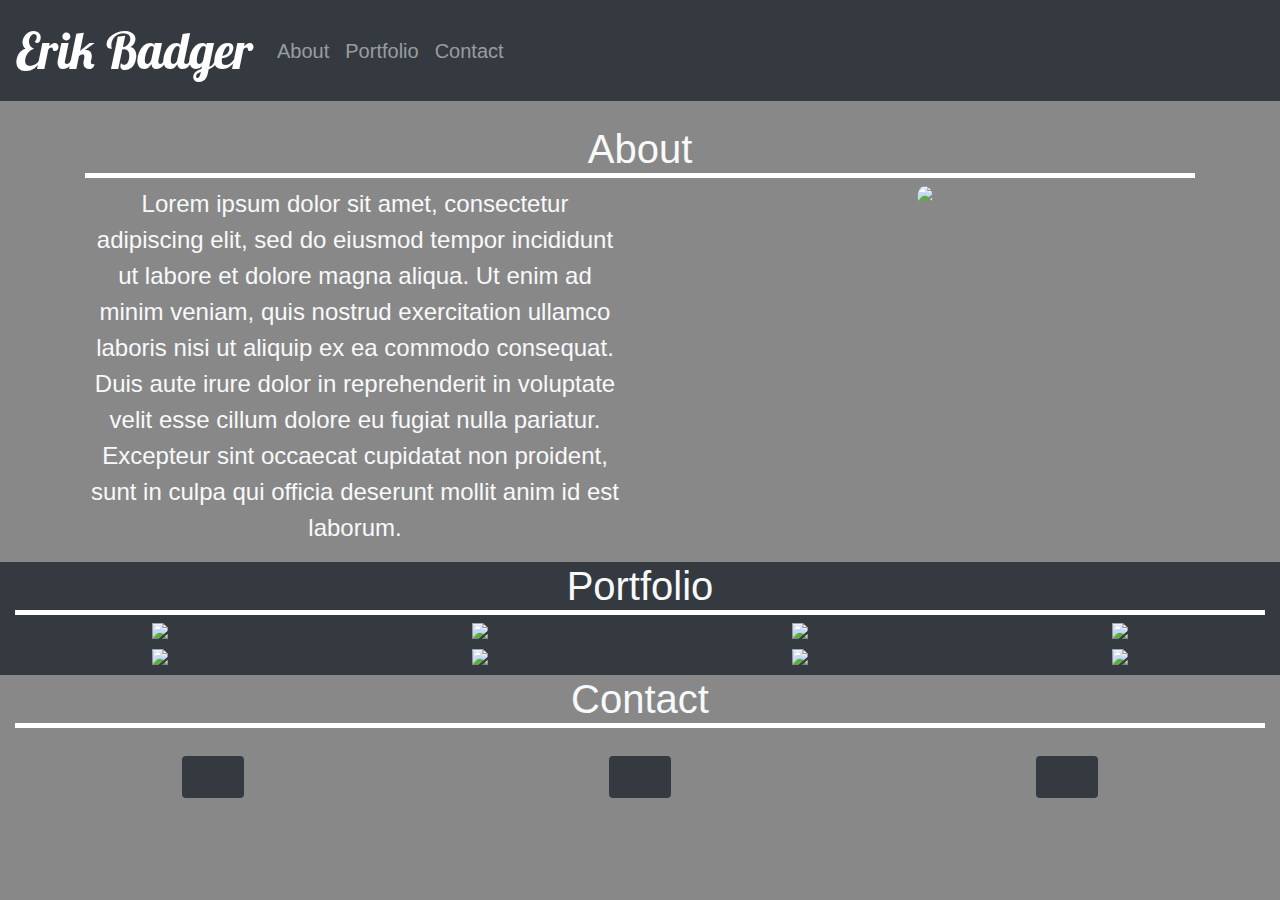
==== index.html @ a5e83324 "Initial commit" ====
<!DOCTYPE html>
<html lang="en" >

<head>
  <meta charset="UTF-8">
  <title>Portfolio</title>
  
  
  <link rel='stylesheet prefetch' href='https://cdnjs.cloudflare.com/ajax/libs/twitter-bootstrap/4.0.0-beta.2/css/bootstrap.css'>

      <link rel="stylesheet" href="css/style.css">

  
</head>

<body>

  <script src="https://use.fontawesome.com/74ee1ccf0f.js"></script>

<nav class="navbar navbar-expand-lg navbar-dark bg-dark">
  <a class="navbar-brand" href="#">Erik Badger</a>
  <button class="navbar-toggler" type="button" data-toggle="collapse" data-target="#navbarText" aria-controls="navbarText" aria-expanded="false" aria-label="Toggle navigation">
    <span class="navbar-toggler-icon"></span>
  </button>
  <div class="collapse navbar-collapse" id="navbarText">
    <ul class="navbar-nav mr-auto">
      <li class="nav-item">
        <a class="nav-link" href="#about">About</a>
      </li>
      <li class="nav-item">
        <a class="nav-link" href="#portfolio">Portfolio</a>
      </li>
      <li class="nav-item">
        <a class="nav-link" href="#contact">Contact</a>
      </li>
    </ul>
  </div>
</nav>

<br>
<div class="container text-center bg-muted" id="about">
  <h1 class="text-light">About</h1>
  <div class="top-page">
    <div class="row">
      <div class="col-md-6">
        <p class="bio text-light">
          Lorem ipsum dolor sit amet, consectetur adipiscing elit, sed do eiusmod tempor incididunt ut labore et dolore magna aliqua. Ut enim ad minim veniam, quis nostrud exercitation ullamco laboris nisi ut aliquip ex ea commodo consequat. Duis aute irure dolor in reprehenderit in voluptate velit esse cillum dolore eu fugiat nulla pariatur. Excepteur sint occaecat cupidatat non proident, sunt in culpa qui officia deserunt mollit anim id est laborum.</p>
      </div>
      <div class="col-md-6">
        <img class="thumbnail rounded-circle" src="https://scontent.ffsd1-1.fna.fbcdn.net/v/t1.0-9/10361975_535827419889575_6280887407457713250_n.jpg?oh=978cc25ca84e6f5e1d9b51c918aa1184&oe=5AE04E60">
      </div>
    </div>
  </div>
</div>
    
<div class="container-fluid bg-dark text-light text-center" id="portfolio">
  <h1>Portfolio</h1>
  <div class="row">
    <div class="col-md-3">
      <img "img-fluid" src="https://dummyimage.com/mediumrectangle/222222/eeeeee">
      <br>
      <img "img-fluid" src="https://dummyimage.com/mediumrectangle/222222/eeeeee">
    </div>
    <div class="col-md-3">
      <img "img-fluid" src="https://dummyimage.com/mediumrectangle/222222/eeeeee">
      <br>
      <img "img-fluid" src="https://dummyimage.com/mediumrectangle/222222/eeeeee">
    </div>
    <div class="col-md-3">
      <img "img-fluid" src="https://dummyimage.com/mediumrectangle/222222/eeeeee">
      <br>
      <img "img-fluid" src="https://dummyimage.com/mediumrectangle/222222/eeeeee">
    </div>
    <div class="col-md-3">
      <img "img-fluid" src="https://dummyimage.com/mediumrectangle/222222/eeeeee">
      <br>
      <img "img-fluid" src="https://dummyimage.com/mediumrectangle/222222/eeeeee">
    </div>
  </div>
</div>

<div class="container-fluid bg-muted text-light text-center" id="contact">
  <h1>Contact</h1>
  <div class="row">
    <div class="col-md-4">
      <a class="btn bg-dark text-light fa fa-facebook fa-3x" href="https://www.facebook.com/erik.badger.16" target="_blank">
        </a>
    </div>
    <div class="col-md-4">
      <a class="btn bg-dark text-light fa fa-twitter fa-3x" href="https://twitter.com/Erikbadger2" target="_blank"></a>
    </div>
    <div class="col-md-4">
      <a class="btn bg-dark text-light fa fa-free-code-camp fa-3x" href="https://www.freecodecamp.org/fcc67d1efe6-d6bc-4927-be46-16e4fe86e63d" target="_blank"></a>
    </div>
  </div>
</div>
  
  

    <script  src="js/index.js"></script>




</body>

</html>
---- css/style.css ----
@import url('https://fonts.googleapis.com/css?family=Bitter|Lobster');
body{
  background-color:#888888;
}
.navbar-brand{
  font-family:'Lobster';
  font-size:50px;
}
.nav-item{
  font-size:20px;
}
.thumbnail{
  width:250px;
}
.bio{
  font-size:24px;
}
h1{
  border-bottom:5px solid white;
}
.btn{
  padding:20px 30px;
  margin:20px;
}
img{padding-bottom:10px;}
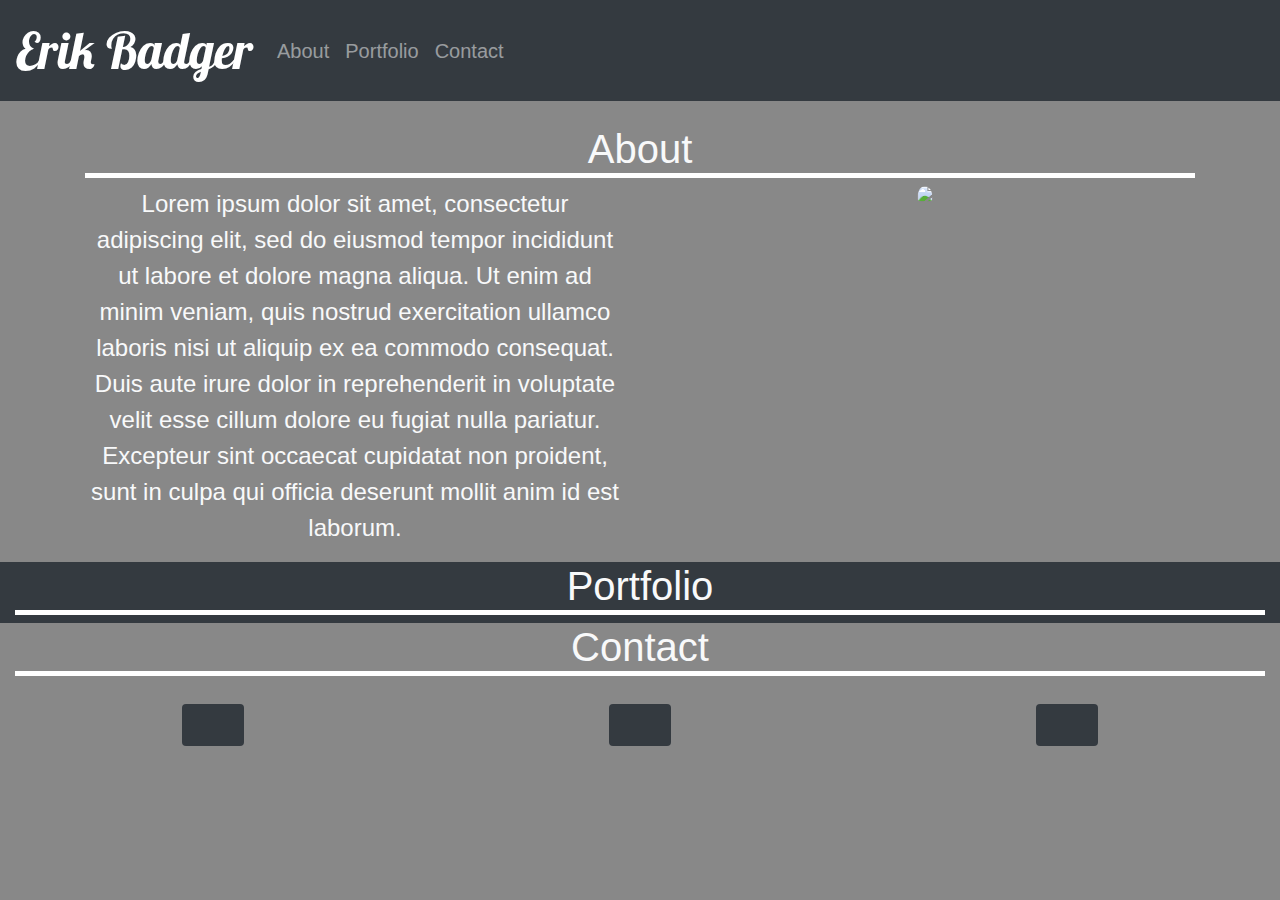
==== commit e0ff29b0: "Commented out portfolio images" ====
--- a/index.html
+++ b/index.html
@@ -4,13 +4,13 @@
 <head>
   <meta charset="UTF-8">
   <title>Portfolio</title>
-  
-  
+
+
   <link rel='stylesheet prefetch' href='https://cdnjs.cloudflare.com/ajax/libs/twitter-bootstrap/4.0.0-beta.2/css/bootstrap.css'>
 
       <link rel="stylesheet" href="css/style.css">
 
-  
+
 </head>
 
 <body>
@@ -52,11 +52,11 @@
     </div>
   </div>
 </div>
-    
+
 <div class="container-fluid bg-dark text-light text-center" id="portfolio">
   <h1>Portfolio</h1>
   <div class="row">
-    <div class="col-md-3">
+    <!--<div class="col-md-3">
       <img "img-fluid" src="https://dummyimage.com/mediumrectangle/222222/eeeeee">
       <br>
       <img "img-fluid" src="https://dummyimage.com/mediumrectangle/222222/eeeeee">
@@ -76,6 +76,7 @@
       <br>
       <img "img-fluid" src="https://dummyimage.com/mediumrectangle/222222/eeeeee">
     </div>
+  -->
   </div>
 </div>
 
@@ -94,8 +95,8 @@
     </div>
   </div>
 </div>
-  
-  
+
+
 
     <script  src="js/index.js"></script>
 
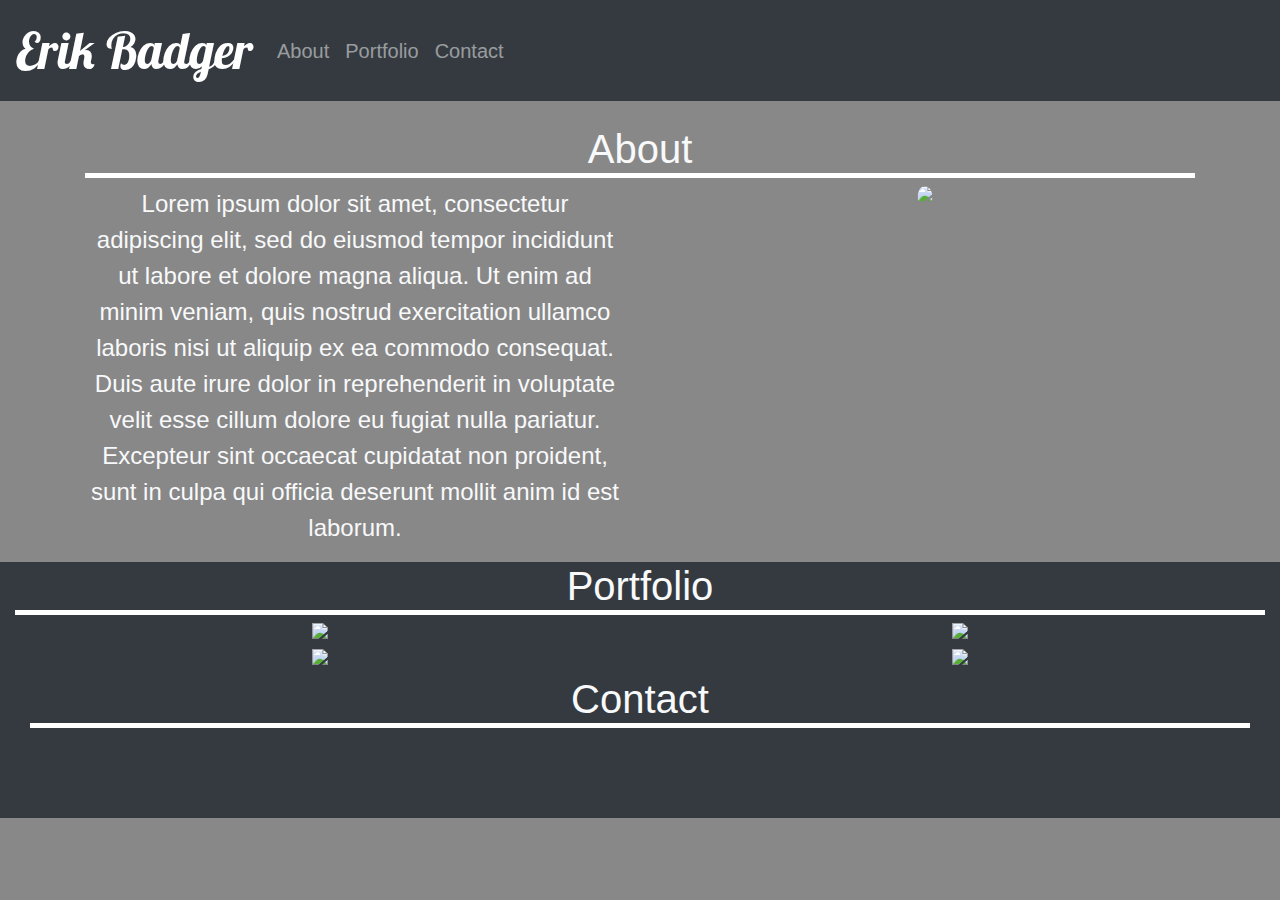
==== commit d86676df: "Changed portfolio pictures to 6col" ====
--- a/index.html
+++ b/index.html
@@ -56,27 +56,17 @@
 <div class="container-fluid bg-dark text-light text-center" id="portfolio">
   <h1>Portfolio</h1>
   <div class="row">
-    <!--<div class="col-md-3">
+    <div class="col-md-6">
       <img "img-fluid" src="https://dummyimage.com/mediumrectangle/222222/eeeeee">
       <br>
       <img "img-fluid" src="https://dummyimage.com/mediumrectangle/222222/eeeeee">
     </div>
-    <div class="col-md-3">
+    <div class="col-md-6">
       <img "img-fluid" src="https://dummyimage.com/mediumrectangle/222222/eeeeee">
       <br>
       <img "img-fluid" src="https://dummyimage.com/mediumrectangle/222222/eeeeee">
-    </div>
-    <div class="col-md-3">
-      <img "img-fluid" src="https://dummyimage.com/mediumrectangle/222222/eeeeee">
-      <br>
-      <img "img-fluid" src="https://dummyimage.com/mediumrectangle/222222/eeeeee">
-    </div>
-    <div class="col-md-3">
-      <img "img-fluid" src="https://dummyimage.com/mediumrectangle/222222/eeeeee">
-      <br>
-      <img "img-fluid" src="https://dummyimage.com/mediumrectangle/222222/eeeeee">
-    </div>
-  -->
+
+
   </div>
 </div>
 
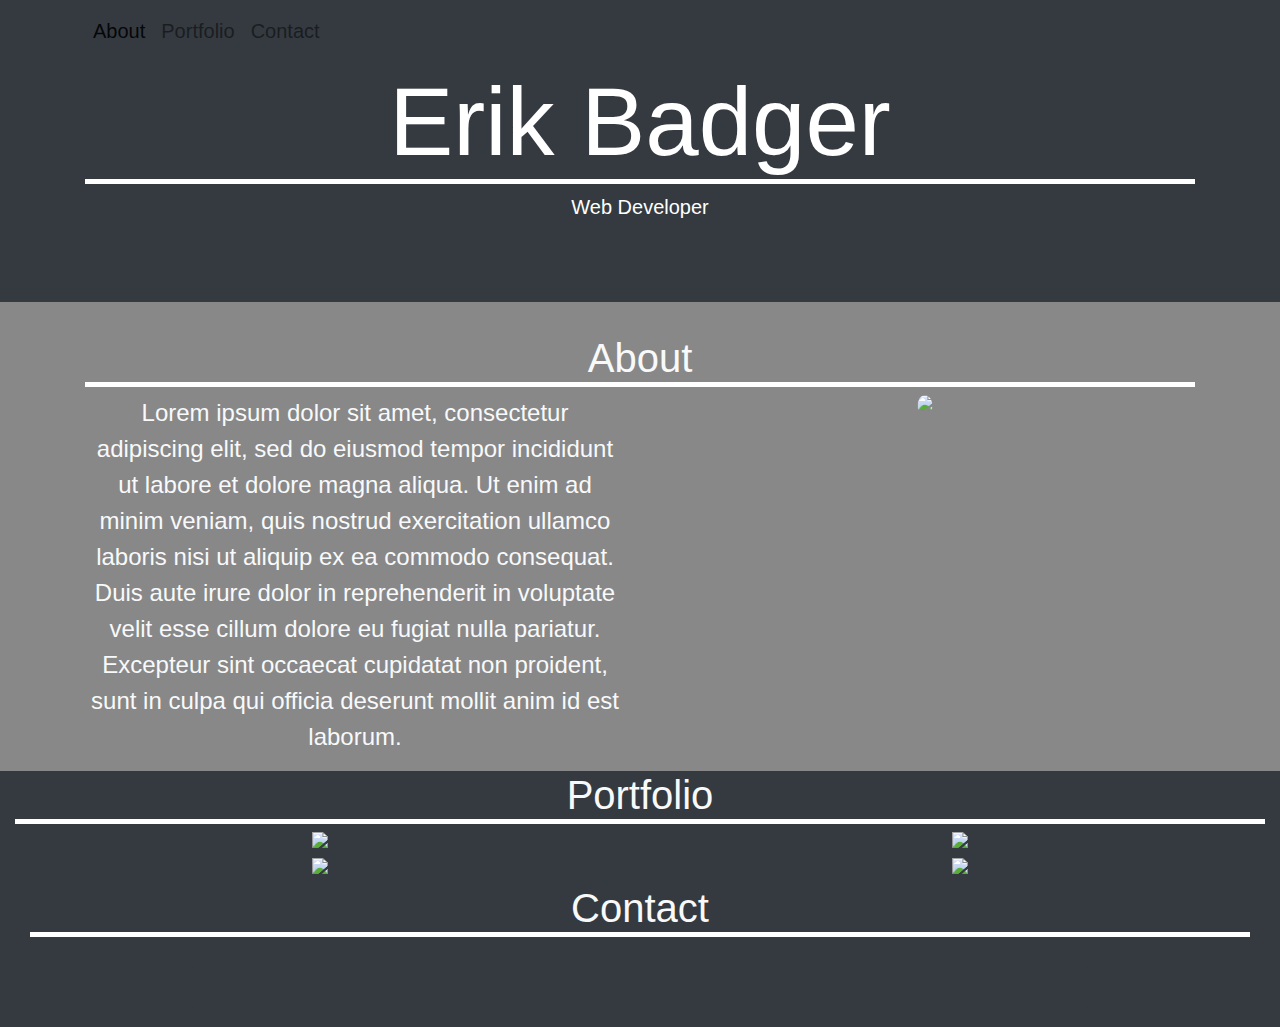
==== commit 4f5d5cfa: "Fixed navbar and jumbostron" ====
--- a/index.html
+++ b/index.html
@@ -5,7 +5,10 @@
   <meta charset="UTF-8">
   <title>Portfolio</title>
 
+  <script type="text/javascript" src="test.js"></script>
 
+  <script src="https://code.jquery.com/jquery-3.1.1.slim.min.js" integrity="sha384-A7FZj7v+d/sdmMqp/nOQwliLvUsJfDHW+k9Omg/a/EheAdgtzNs3hpfag6Ed950n" crossorigin="anonymous"></script>
+  <script src="https://cdnjs.cloudflare.com/ajax/libs/tether/1.4.0/js/tether.min.js" integrity="sha384-DztdAPBWPRXSA/3eYEEUWrWCy7G5KFbe8fFjk5JAIxUYHKkDx6Qin1DkWx51bBrb" crossorigin="anonymous"></script>
   <link rel='stylesheet prefetch' href='https://cdnjs.cloudflare.com/ajax/libs/twitter-bootstrap/4.0.0-beta.2/css/bootstrap.css'>
 
       <link rel="stylesheet" href="css/style.css">
@@ -15,29 +18,30 @@
 
 <body>
 
-  <script src="https://use.fontawesome.com/74ee1ccf0f.js"></script>
+<script src="https://use.fontawesome.com/74ee1ccf0f.js"></script>
 
-<nav class="navbar navbar-expand-lg navbar-dark bg-dark">
-  <a class="navbar-brand" href="#">Erik Badger</a>
-  <button class="navbar-toggler" type="button" data-toggle="collapse" data-target="#navbarText" aria-controls="navbarText" aria-expanded="false" aria-label="Toggle navigation">
-    <span class="navbar-toggler-icon"></span>
-  </button>
-  <div class="collapse navbar-collapse" id="navbarText">
-    <ul class="navbar-nav mr-auto">
-      <li class="nav-item">
-        <a class="nav-link" href="#about">About</a>
-      </li>
-      <li class="nav-item">
-        <a class="nav-link" href="#portfolio">Portfolio</a>
-      </li>
-      <li class="nav-item">
-        <a class="nav-link" href="#contact">Contact</a>
-      </li>
-    </ul>
+<nav class="navbar navbar-expand-sm navbar-light bg-dark text-light fixed-top">
+  <div class="container">
+    <button class="navbar-toggler" data-toggle="collapse" data-target="#mainNav">
+      <span class="navbar-toggler-icon"></span>
+    </button>
+    <div class="collapse navbar-collapse" id="mainNa">
+      <div class="navbar-nav">
+        <a class="nav-item nav-link active" href="#about">About</a>
+        <a class="nav-item nav-link" href="#portfolio">Portfolio</a>
+        <a class="nav-item nav-link" href="#contact">Contact</a>
+      </div>
+    </div>
   </div>
 </nav>
 
-<br>
+
+<div class="jumbotron jumbotron-fluid bg-dark text-white text-center" style="background:#aaa;">
+  <div class="container">
+    <h1 class="display-1">Erik Badger</h1>
+    <p class="lead"> Web Developer</p>
+  </div>
+</div>
 <div class="container text-center bg-muted" id="about">
   <h1 class="text-light">About</h1>
   <div class="top-page">
